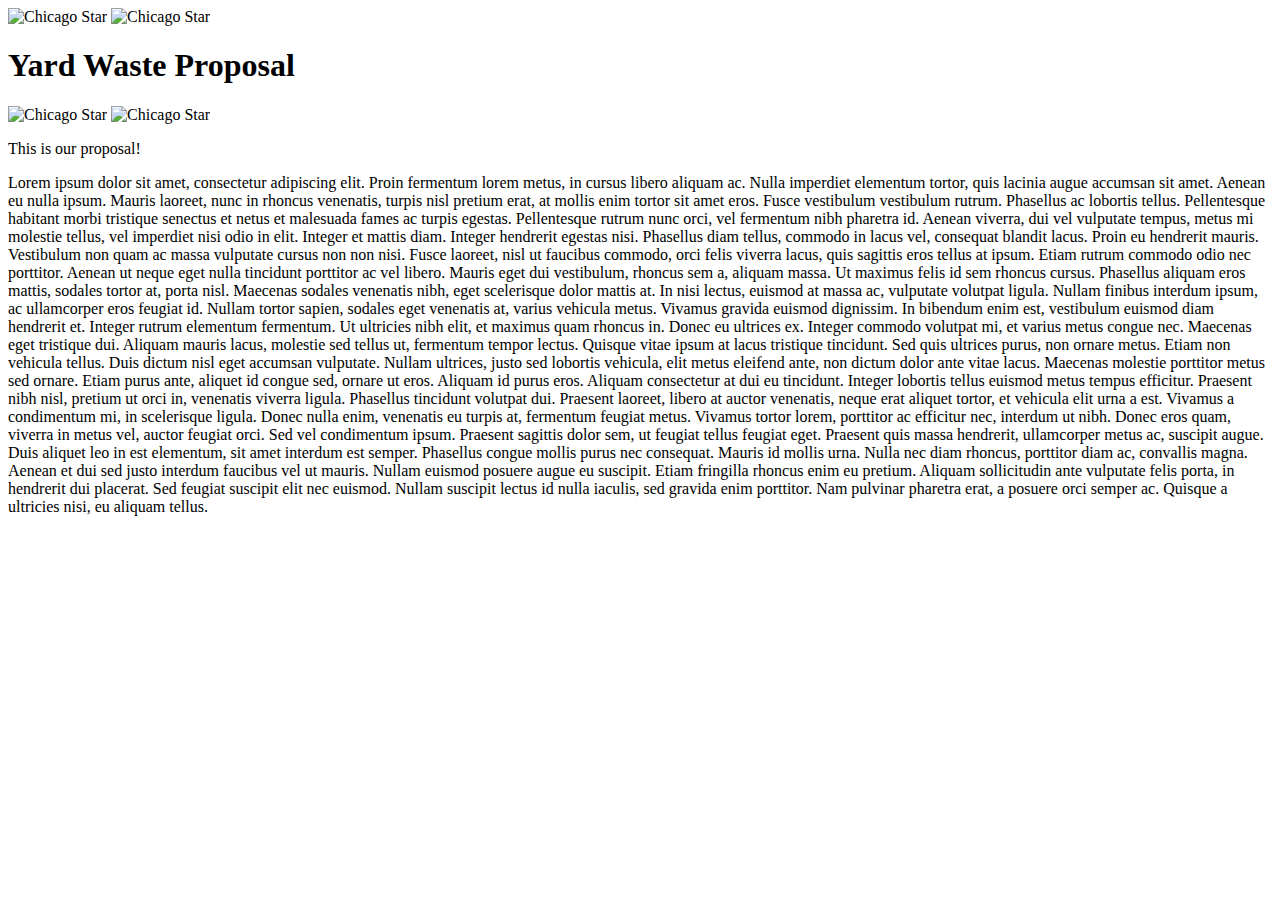
==== index.html @ 3cdbc8b5 "Lorem Ipsum to test formatting" ====
<!DOCTYPE html>
<html xml:lang="en" lang="en">
<head>
	<meta charset="utf-8" />
	<title>Chicago Yard Waste</title>
	<link rel="stylesheet" type="text/css" media="screen" href="./css/reset.css" />
	<link rel="stylesheet" type="text/css" media="screen" href="./css/style.css" />
<body>
	<div class = "pageheader">
		<div class = "alignleft">
			<img src="./img/star.png" alt="Chicago Star" height="43" width="43">
			<img src="./img/star.png" alt="Chicago Star" height="43" width="43">
		</div>
		<h1>Yard Waste Proposal</h1>
		<div class = "alignright">
			<img src="./img/star.png" alt="Chicago Star" height="43" width="43">
			<img src="./img/star.png" alt="Chicago Star" height="43" width="43">
		</div>
	<div>
		<p>This is our proposal!</p>
		<p>

Lorem ipsum dolor sit amet, consectetur adipiscing elit. Proin fermentum lorem metus, in cursus libero aliquam ac. Nulla imperdiet elementum tortor, quis lacinia augue accumsan sit amet. Aenean eu nulla ipsum. Mauris laoreet, nunc in rhoncus venenatis, turpis nisl pretium erat, at mollis enim tortor sit amet eros. Fusce vestibulum vestibulum rutrum. Phasellus ac lobortis tellus. Pellentesque habitant morbi tristique senectus et netus et malesuada fames ac turpis egestas. Pellentesque rutrum nunc orci, vel fermentum nibh pharetra id. Aenean viverra, dui vel vulputate tempus, metus mi molestie tellus, vel imperdiet nisi odio in elit. Integer et mattis diam. Integer hendrerit egestas nisi.

Phasellus diam tellus, commodo in lacus vel, consequat blandit lacus. Proin eu hendrerit mauris. Vestibulum non quam ac massa vulputate cursus non non nisi. Fusce laoreet, nisl ut faucibus commodo, orci felis viverra lacus, quis sagittis eros tellus at ipsum. Etiam rutrum commodo odio nec porttitor. Aenean ut neque eget nulla tincidunt porttitor ac vel libero. Mauris eget dui vestibulum, rhoncus sem a, aliquam massa. Ut maximus felis id sem rhoncus cursus. Phasellus aliquam eros mattis, sodales tortor at, porta nisl. Maecenas sodales venenatis nibh, eget scelerisque dolor mattis at. In nisi lectus, euismod at massa ac, vulputate volutpat ligula. Nullam finibus interdum ipsum, ac ullamcorper eros feugiat id. Nullam tortor sapien, sodales eget venenatis at, varius vehicula metus. Vivamus gravida euismod dignissim. In bibendum enim est, vestibulum euismod diam hendrerit et.

Integer rutrum elementum fermentum. Ut ultricies nibh elit, et maximus quam rhoncus in. Donec eu ultrices ex. Integer commodo volutpat mi, et varius metus congue nec. Maecenas eget tristique dui. Aliquam mauris lacus, molestie sed tellus ut, fermentum tempor lectus. Quisque vitae ipsum at lacus tristique tincidunt. Sed quis ultrices purus, non ornare metus.

Etiam non vehicula tellus. Duis dictum nisl eget accumsan vulputate. Nullam ultrices, justo sed lobortis vehicula, elit metus eleifend ante, non dictum dolor ante vitae lacus. Maecenas molestie porttitor metus sed ornare. Etiam purus ante, aliquet id congue sed, ornare ut eros. Aliquam id purus eros. Aliquam consectetur at dui eu tincidunt. Integer lobortis tellus euismod metus tempus efficitur. Praesent nibh nisl, pretium ut orci in, venenatis viverra ligula. Phasellus tincidunt volutpat dui. Praesent laoreet, libero at auctor venenatis, neque erat aliquet tortor, et vehicula elit urna a est. Vivamus a condimentum mi, in scelerisque ligula. Donec nulla enim, venenatis eu turpis at, fermentum feugiat metus. Vivamus tortor lorem, porttitor ac efficitur nec, interdum ut nibh. Donec eros quam, viverra in metus vel, auctor feugiat orci.

Sed vel condimentum ipsum. Praesent sagittis dolor sem, ut feugiat tellus feugiat eget. Praesent quis massa hendrerit, ullamcorper metus ac, suscipit augue. Duis aliquet leo in est elementum, sit amet interdum est semper. Phasellus congue mollis purus nec consequat. Mauris id mollis urna. Nulla nec diam rhoncus, porttitor diam ac, convallis magna. Aenean et dui sed justo interdum faucibus vel ut mauris. Nullam euismod posuere augue eu suscipit. Etiam fringilla rhoncus enim eu pretium. Aliquam sollicitudin ante vulputate felis porta, in hendrerit dui placerat. Sed feugiat suscipit elit nec euismod. Nullam suscipit lectus id nulla iaculis, sed gravida enim porttitor. Nam pulvinar pharetra erat, a posuere orci semper ac. Quisque a ultricies nisi, eu aliquam tellus. </p>
	</div>
</body>
</html>
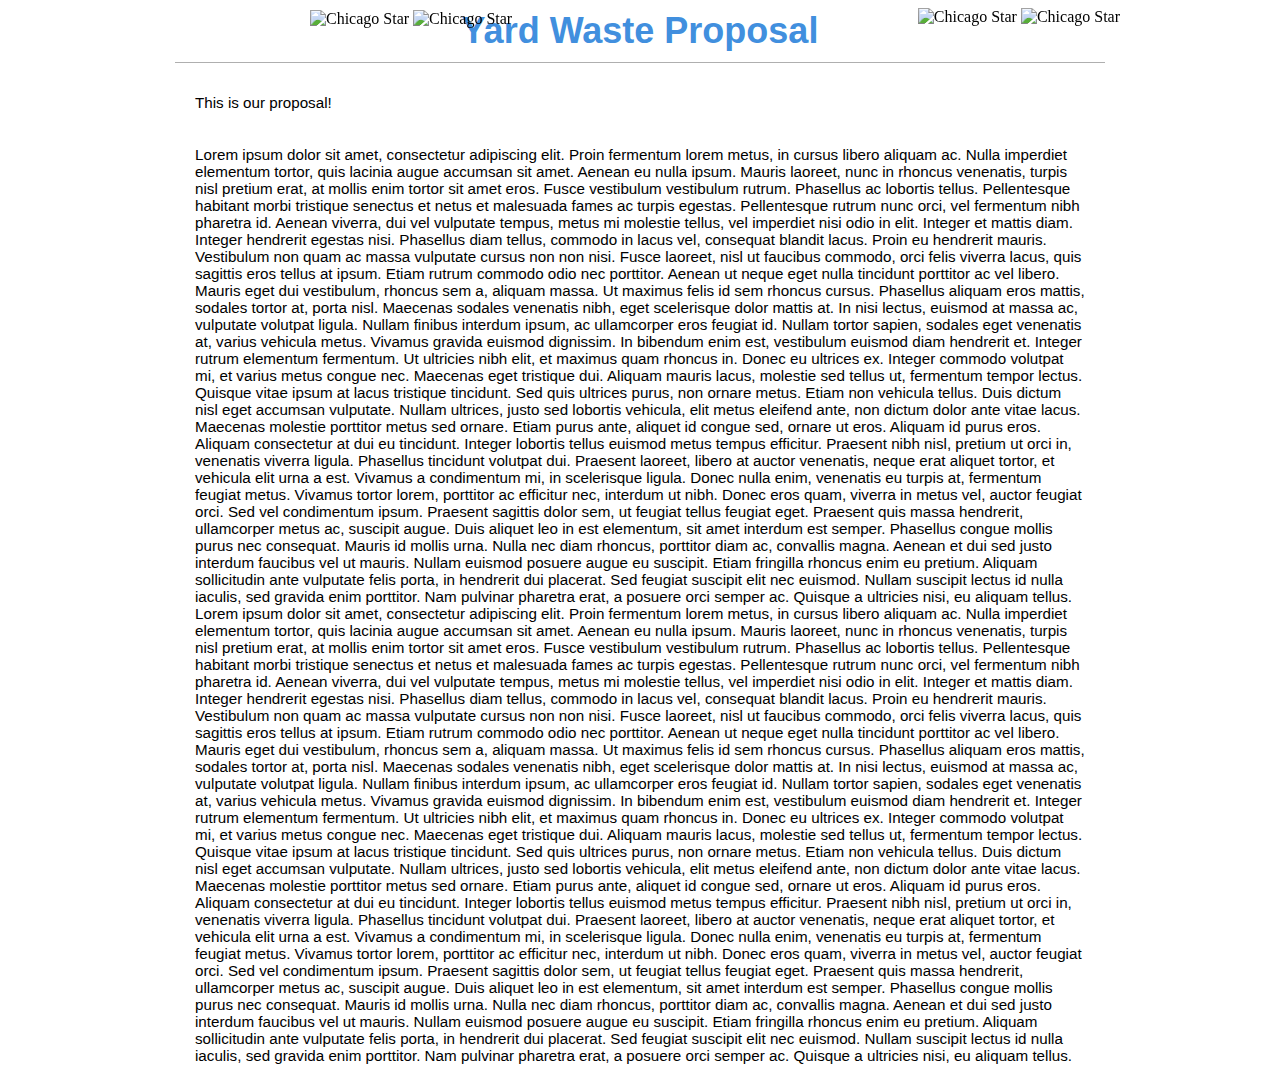
==== commit 20cb6cc5: "Added necessary </div> that was causing bug" ====
--- a/index.html
+++ b/index.html
@@ -16,6 +16,7 @@
 			<img src="./img/star.png" alt="Chicago Star" height="43" width="43">
 			<img src="./img/star.png" alt="Chicago Star" height="43" width="43">
 		</div>
+	</div>
 	<div>
 		<p>This is our proposal!</p>
 		<p>
@@ -28,7 +29,17 @@
 
 Etiam non vehicula tellus. Duis dictum nisl eget accumsan vulputate. Nullam ultrices, justo sed lobortis vehicula, elit metus eleifend ante, non dictum dolor ante vitae lacus. Maecenas molestie porttitor metus sed ornare. Etiam purus ante, aliquet id congue sed, ornare ut eros. Aliquam id purus eros. Aliquam consectetur at dui eu tincidunt. Integer lobortis tellus euismod metus tempus efficitur. Praesent nibh nisl, pretium ut orci in, venenatis viverra ligula. Phasellus tincidunt volutpat dui. Praesent laoreet, libero at auctor venenatis, neque erat aliquet tortor, et vehicula elit urna a est. Vivamus a condimentum mi, in scelerisque ligula. Donec nulla enim, venenatis eu turpis at, fermentum feugiat metus. Vivamus tortor lorem, porttitor ac efficitur nec, interdum ut nibh. Donec eros quam, viverra in metus vel, auctor feugiat orci.
 
-Sed vel condimentum ipsum. Praesent sagittis dolor sem, ut feugiat tellus feugiat eget. Praesent quis massa hendrerit, ullamcorper metus ac, suscipit augue. Duis aliquet leo in est elementum, sit amet interdum est semper. Phasellus congue mollis purus nec consequat. Mauris id mollis urna. Nulla nec diam rhoncus, porttitor diam ac, convallis magna. Aenean et dui sed justo interdum faucibus vel ut mauris. Nullam euismod posuere augue eu suscipit. Etiam fringilla rhoncus enim eu pretium. Aliquam sollicitudin ante vulputate felis porta, in hendrerit dui placerat. Sed feugiat suscipit elit nec euismod. Nullam suscipit lectus id nulla iaculis, sed gravida enim porttitor. Nam pulvinar pharetra erat, a posuere orci semper ac. Quisque a ultricies nisi, eu aliquam tellus. </p>
+Sed vel condimentum ipsum. Praesent sagittis dolor sem, ut feugiat tellus feugiat eget. Praesent quis massa hendrerit, ullamcorper metus ac, suscipit augue. Duis aliquet leo in est elementum, sit amet interdum est semper. Phasellus congue mollis purus nec consequat. Mauris id mollis urna. Nulla nec diam rhoncus, porttitor diam ac, convallis magna. Aenean et dui sed justo interdum faucibus vel ut mauris. Nullam euismod posuere augue eu suscipit. Etiam fringilla rhoncus enim eu pretium. Aliquam sollicitudin ante vulputate felis porta, in hendrerit dui placerat. Sed feugiat suscipit elit nec euismod. Nullam suscipit lectus id nulla iaculis, sed gravida enim porttitor. Nam pulvinar pharetra erat, a posuere orci semper ac. Quisque a ultricies nisi, eu aliquam tellus.
+
+Lorem ipsum dolor sit amet, consectetur adipiscing elit. Proin fermentum lorem metus, in cursus libero aliquam ac. Nulla imperdiet elementum tortor, quis lacinia augue accumsan sit amet. Aenean eu nulla ipsum. Mauris laoreet, nunc in rhoncus venenatis, turpis nisl pretium erat, at mollis enim tortor sit amet eros. Fusce vestibulum vestibulum rutrum. Phasellus ac lobortis tellus. Pellentesque habitant morbi tristique senectus et netus et malesuada fames ac turpis egestas. Pellentesque rutrum nunc orci, vel fermentum nibh pharetra id. Aenean viverra, dui vel vulputate tempus, metus mi molestie tellus, vel imperdiet nisi odio in elit. Integer et mattis diam. Integer hendrerit egestas nisi.
+
+Phasellus diam tellus, commodo in lacus vel, consequat blandit lacus. Proin eu hendrerit mauris. Vestibulum non quam ac massa vulputate cursus non non nisi. Fusce laoreet, nisl ut faucibus commodo, orci felis viverra lacus, quis sagittis eros tellus at ipsum. Etiam rutrum commodo odio nec porttitor. Aenean ut neque eget nulla tincidunt porttitor ac vel libero. Mauris eget dui vestibulum, rhoncus sem a, aliquam massa. Ut maximus felis id sem rhoncus cursus. Phasellus aliquam eros mattis, sodales tortor at, porta nisl. Maecenas sodales venenatis nibh, eget scelerisque dolor mattis at. In nisi lectus, euismod at massa ac, vulputate volutpat ligula. Nullam finibus interdum ipsum, ac ullamcorper eros feugiat id. Nullam tortor sapien, sodales eget venenatis at, varius vehicula metus. Vivamus gravida euismod dignissim. In bibendum enim est, vestibulum euismod diam hendrerit et.
+
+Integer rutrum elementum fermentum. Ut ultricies nibh elit, et maximus quam rhoncus in. Donec eu ultrices ex. Integer commodo volutpat mi, et varius metus congue nec. Maecenas eget tristique dui. Aliquam mauris lacus, molestie sed tellus ut, fermentum tempor lectus. Quisque vitae ipsum at lacus tristique tincidunt. Sed quis ultrices purus, non ornare metus.
+
+Etiam non vehicula tellus. Duis dictum nisl eget accumsan vulputate. Nullam ultrices, justo sed lobortis vehicula, elit metus eleifend ante, non dictum dolor ante vitae lacus. Maecenas molestie porttitor metus sed ornare. Etiam purus ante, aliquet id congue sed, ornare ut eros. Aliquam id purus eros. Aliquam consectetur at dui eu tincidunt. Integer lobortis tellus euismod metus tempus efficitur. Praesent nibh nisl, pretium ut orci in, venenatis viverra ligula. Phasellus tincidunt volutpat dui. Praesent laoreet, libero at auctor venenatis, neque erat aliquet tortor, et vehicula elit urna a est. Vivamus a condimentum mi, in scelerisque ligula. Donec nulla enim, venenatis eu turpis at, fermentum feugiat metus. Vivamus tortor lorem, porttitor ac efficitur nec, interdum ut nibh. Donec eros quam, viverra in metus vel, auctor feugiat orci.
+
+Sed vel condimentum ipsum. Praesent sagittis dolor sem, ut feugiat tellus feugiat eget. Praesent quis massa hendrerit, ullamcorper metus ac, suscipit augue. Duis aliquet leo in est elementum, sit amet interdum est semper. Phasellus congue mollis purus nec consequat. Mauris id mollis urna. Nulla nec diam rhoncus, porttitor diam ac, convallis magna. Aenean et dui sed justo interdum faucibus vel ut mauris. Nullam euismod posuere augue eu suscipit. Etiam fringilla rhoncus enim eu pretium. Aliquam sollicitudin ante vulputate felis porta, in hendrerit dui placerat. Sed feugiat suscipit elit nec euismod. Nullam suscipit lectus id nulla iaculis, sed gravida enim porttitor. Nam pulvinar pharetra erat, a posuere orci semper ac. Quisque a ultricies nisi, eu aliquam tellus.  </p>
 	</div>
 </body>
 </html>
--- a/css/style.css
+++ b/css/style.css
@@ -0,0 +1,142 @@
+@font-face{
+	font-family: 'Noto Sans', sans-serif;
+	src: url("https://fonts.googleapis.com/css?family=Noto+Sans" rel="stylesheet");
+}
+
+div{
+	position:relative;
+	width: 960px;
+	margin: 15px auto;
+	margin-top: 84px;
+}
+
+p {
+	font-size: 95%;
+	padding:10px 35px;
+	font-family: 'Noto Sans', sans-serif;
+}
+
+h1 {
+	padding: 10px 10px;
+	border-bottom:1px solid rgb(175, 175, 175);
+	font-family: 'Noto Sans', sans-serif;
+	margin-top: 0px;
+	margin-bottom: 0px;
+	margin-left: 15px;
+	margin-right: 15px;
+	color: #418FDE;
+	font-size: 225%;
+	font-weight: bold;
+	text-align: center;
+}
+
+h2 {
+	padding: 10px 10px;
+	border-top:1px solid rgb(175, 175, 175);
+	border-bottom:1px solid rgb(175, 175, 175);
+	font-family: 'Noto Sans', sans-serif;
+	margin-top: 0px;
+	margin-bottom: 0px;
+	margin-left: 15px;
+	margin-right: 15px;
+	color: #1d4596;
+	font-size: 150%;
+	font-weight: bold; }
+
+h3 {
+	font-family: 'Noto Sans', sans-serif;
+	padding: 5px 35px 2.5px;
+	font-size: medium;
+	font-weight: 550;
+	color: black;
+}
+
+h4 {
+	position:absolute;
+	font-family: 'Noto Sans', sans-serif;
+	padding: 2.5px 35px;
+	font-size: 90%;
+	margin-top: 25px;
+	margin-bottom: 10px;
+}
+
+ul{
+	padding: 0px 65px;
+}
+
+ul li{
+	font-size: 95%;
+	margin: 10px;
+	list-style-type: disc;
+}
+
+footer {
+   	position:absolute;
+	text-align: center;
+	bottom:0;
+ 	width:100%;
+}
+
+a {
+	font-family: 'Noto Sans', sans-serif;
+}
+
+/* contact information sytling */
+p.contact_info{
+	font-weight:bold;
+	font-size: 90%;
+	margin: 0.5px;
+	padding: .5px 25px;
+	text-align: center;
+}
+
+a.links{
+	color: #1f4075;
+	font-size: 90%;
+	text-align: center;
+	font-weight: bold;
+}
+div.links{
+	text-align: center;
+	width: 960px;
+	margin-top: 10px;
+}
+
+img.links{
+	padding: 0.5px 0px 0px 25px;
+}
+
+.alignleft {
+	position: fixed;
+	margin-top: 10px;
+	margin-bottom: 5.5px;
+	margin-left: 150px;
+	width: 960px;
+	float: left;
+	text-align: left;
+}
+
+.alignright {
+	position: fixed;
+	margin-top: -55px;
+	margin-bottom: 5.5px;
+	margin-right: 250px;
+	width: 960px;
+	float: right;
+	text-align: right;
+}
+.pageheader{
+	position:fixed;
+	top: 0;
+	margin: 0px auto;
+	width: 75%;
+	left: 50%;
+	margin-left: -37.5%;
+	z-index: 100;
+	background-color: white;
+}
+
+.video{
+	width: inherit;
+	text-align:center;
+}
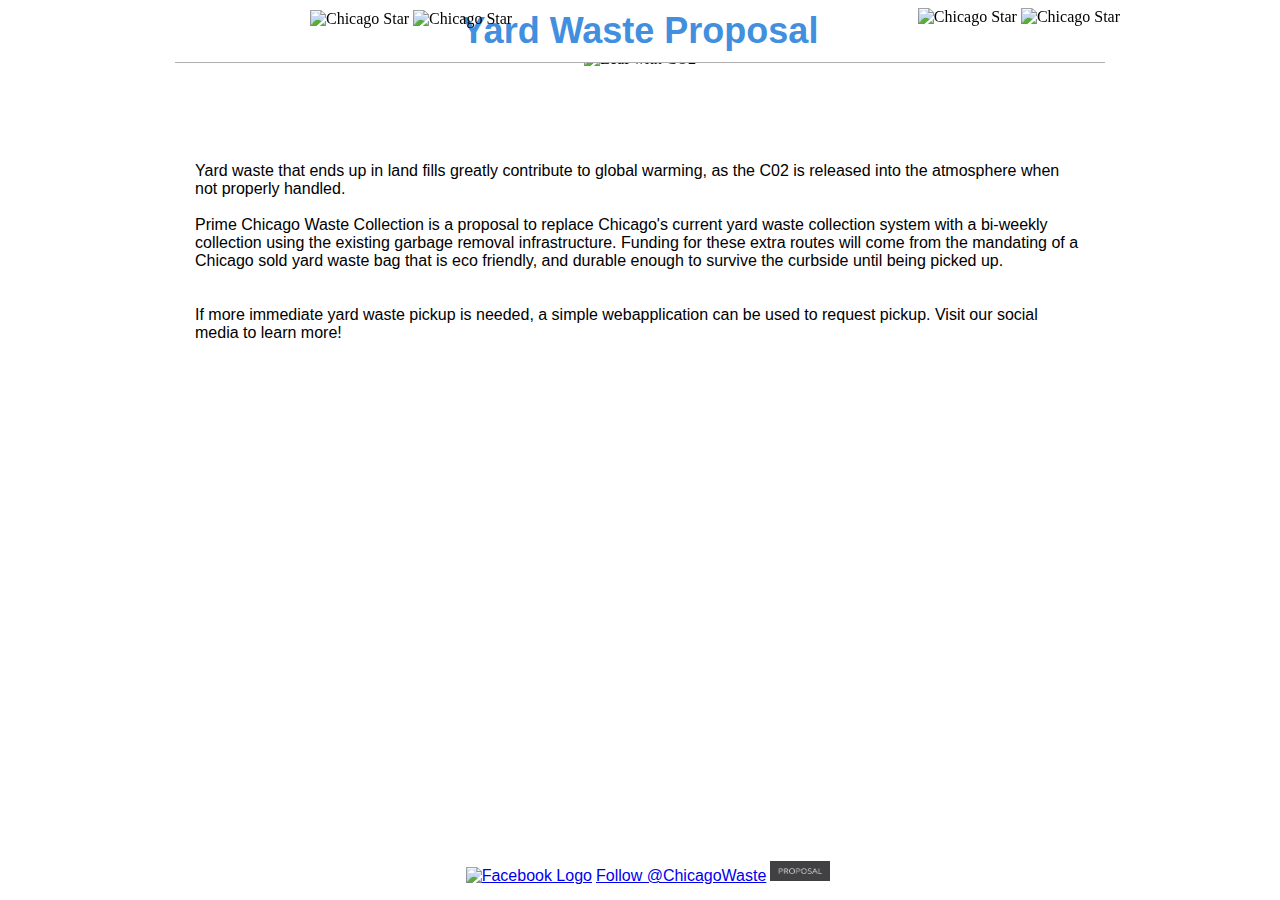
==== commit b0834c84: "Added further styling and proposal page" ====
--- a/index.html
+++ b/index.html
@@ -17,29 +17,21 @@
 			<img src="./img/star.png" alt="Chicago Star" height="43" width="43">
 		</div>
 	</div>
+	<div class="image">
+		<img src="./img/co2.jpg" alt="Leaf with CO2" height="300" width="300">
+	</div>
 	<div>
-		<p>This is our proposal!</p>
-		<p>
-
-Lorem ipsum dolor sit amet, consectetur adipiscing elit. Proin fermentum lorem metus, in cursus libero aliquam ac. Nulla imperdiet elementum tortor, quis lacinia augue accumsan sit amet. Aenean eu nulla ipsum. Mauris laoreet, nunc in rhoncus venenatis, turpis nisl pretium erat, at mollis enim tortor sit amet eros. Fusce vestibulum vestibulum rutrum. Phasellus ac lobortis tellus. Pellentesque habitant morbi tristique senectus et netus et malesuada fames ac turpis egestas. Pellentesque rutrum nunc orci, vel fermentum nibh pharetra id. Aenean viverra, dui vel vulputate tempus, metus mi molestie tellus, vel imperdiet nisi odio in elit. Integer et mattis diam. Integer hendrerit egestas nisi.
-
-Phasellus diam tellus, commodo in lacus vel, consequat blandit lacus. Proin eu hendrerit mauris. Vestibulum non quam ac massa vulputate cursus non non nisi. Fusce laoreet, nisl ut faucibus commodo, orci felis viverra lacus, quis sagittis eros tellus at ipsum. Etiam rutrum commodo odio nec porttitor. Aenean ut neque eget nulla tincidunt porttitor ac vel libero. Mauris eget dui vestibulum, rhoncus sem a, aliquam massa. Ut maximus felis id sem rhoncus cursus. Phasellus aliquam eros mattis, sodales tortor at, porta nisl. Maecenas sodales venenatis nibh, eget scelerisque dolor mattis at. In nisi lectus, euismod at massa ac, vulputate volutpat ligula. Nullam finibus interdum ipsum, ac ullamcorper eros feugiat id. Nullam tortor sapien, sodales eget venenatis at, varius vehicula metus. Vivamus gravida euismod dignissim. In bibendum enim est, vestibulum euismod diam hendrerit et.
-
-Integer rutrum elementum fermentum. Ut ultricies nibh elit, et maximus quam rhoncus in. Donec eu ultrices ex. Integer commodo volutpat mi, et varius metus congue nec. Maecenas eget tristique dui. Aliquam mauris lacus, molestie sed tellus ut, fermentum tempor lectus. Quisque vitae ipsum at lacus tristique tincidunt. Sed quis ultrices purus, non ornare metus.
-
-Etiam non vehicula tellus. Duis dictum nisl eget accumsan vulputate. Nullam ultrices, justo sed lobortis vehicula, elit metus eleifend ante, non dictum dolor ante vitae lacus. Maecenas molestie porttitor metus sed ornare. Etiam purus ante, aliquet id congue sed, ornare ut eros. Aliquam id purus eros. Aliquam consectetur at dui eu tincidunt. Integer lobortis tellus euismod metus tempus efficitur. Praesent nibh nisl, pretium ut orci in, venenatis viverra ligula. Phasellus tincidunt volutpat dui. Praesent laoreet, libero at auctor venenatis, neque erat aliquet tortor, et vehicula elit urna a est. Vivamus a condimentum mi, in scelerisque ligula. Donec nulla enim, venenatis eu turpis at, fermentum feugiat metus. Vivamus tortor lorem, porttitor ac efficitur nec, interdum ut nibh. Donec eros quam, viverra in metus vel, auctor feugiat orci.
-
-Sed vel condimentum ipsum. Praesent sagittis dolor sem, ut feugiat tellus feugiat eget. Praesent quis massa hendrerit, ullamcorper metus ac, suscipit augue. Duis aliquet leo in est elementum, sit amet interdum est semper. Phasellus congue mollis purus nec consequat. Mauris id mollis urna. Nulla nec diam rhoncus, porttitor diam ac, convallis magna. Aenean et dui sed justo interdum faucibus vel ut mauris. Nullam euismod posuere augue eu suscipit. Etiam fringilla rhoncus enim eu pretium. Aliquam sollicitudin ante vulputate felis porta, in hendrerit dui placerat. Sed feugiat suscipit elit nec euismod. Nullam suscipit lectus id nulla iaculis, sed gravida enim porttitor. Nam pulvinar pharetra erat, a posuere orci semper ac. Quisque a ultricies nisi, eu aliquam tellus.
-
-Lorem ipsum dolor sit amet, consectetur adipiscing elit. Proin fermentum lorem metus, in cursus libero aliquam ac. Nulla imperdiet elementum tortor, quis lacinia augue accumsan sit amet. Aenean eu nulla ipsum. Mauris laoreet, nunc in rhoncus venenatis, turpis nisl pretium erat, at mollis enim tortor sit amet eros. Fusce vestibulum vestibulum rutrum. Phasellus ac lobortis tellus. Pellentesque habitant morbi tristique senectus et netus et malesuada fames ac turpis egestas. Pellentesque rutrum nunc orci, vel fermentum nibh pharetra id. Aenean viverra, dui vel vulputate tempus, metus mi molestie tellus, vel imperdiet nisi odio in elit. Integer et mattis diam. Integer hendrerit egestas nisi.
-
-Phasellus diam tellus, commodo in lacus vel, consequat blandit lacus. Proin eu hendrerit mauris. Vestibulum non quam ac massa vulputate cursus non non nisi. Fusce laoreet, nisl ut faucibus commodo, orci felis viverra lacus, quis sagittis eros tellus at ipsum. Etiam rutrum commodo odio nec porttitor. Aenean ut neque eget nulla tincidunt porttitor ac vel libero. Mauris eget dui vestibulum, rhoncus sem a, aliquam massa. Ut maximus felis id sem rhoncus cursus. Phasellus aliquam eros mattis, sodales tortor at, porta nisl. Maecenas sodales venenatis nibh, eget scelerisque dolor mattis at. In nisi lectus, euismod at massa ac, vulputate volutpat ligula. Nullam finibus interdum ipsum, ac ullamcorper eros feugiat id. Nullam tortor sapien, sodales eget venenatis at, varius vehicula metus. Vivamus gravida euismod dignissim. In bibendum enim est, vestibulum euismod diam hendrerit et.
-
-Integer rutrum elementum fermentum. Ut ultricies nibh elit, et maximus quam rhoncus in. Donec eu ultrices ex. Integer commodo volutpat mi, et varius metus congue nec. Maecenas eget tristique dui. Aliquam mauris lacus, molestie sed tellus ut, fermentum tempor lectus. Quisque vitae ipsum at lacus tristique tincidunt. Sed quis ultrices purus, non ornare metus.
-
-Etiam non vehicula tellus. Duis dictum nisl eget accumsan vulputate. Nullam ultrices, justo sed lobortis vehicula, elit metus eleifend ante, non dictum dolor ante vitae lacus. Maecenas molestie porttitor metus sed ornare. Etiam purus ante, aliquet id congue sed, ornare ut eros. Aliquam id purus eros. Aliquam consectetur at dui eu tincidunt. Integer lobortis tellus euismod metus tempus efficitur. Praesent nibh nisl, pretium ut orci in, venenatis viverra ligula. Phasellus tincidunt volutpat dui. Praesent laoreet, libero at auctor venenatis, neque erat aliquet tortor, et vehicula elit urna a est. Vivamus a condimentum mi, in scelerisque ligula. Donec nulla enim, venenatis eu turpis at, fermentum feugiat metus. Vivamus tortor lorem, porttitor ac efficitur nec, interdum ut nibh. Donec eros quam, viverra in metus vel, auctor feugiat orci.
-
-Sed vel condimentum ipsum. Praesent sagittis dolor sem, ut feugiat tellus feugiat eget. Praesent quis massa hendrerit, ullamcorper metus ac, suscipit augue. Duis aliquet leo in est elementum, sit amet interdum est semper. Phasellus congue mollis purus nec consequat. Mauris id mollis urna. Nulla nec diam rhoncus, porttitor diam ac, convallis magna. Aenean et dui sed justo interdum faucibus vel ut mauris. Nullam euismod posuere augue eu suscipit. Etiam fringilla rhoncus enim eu pretium. Aliquam sollicitudin ante vulputate felis porta, in hendrerit dui placerat. Sed feugiat suscipit elit nec euismod. Nullam suscipit lectus id nulla iaculis, sed gravida enim porttitor. Nam pulvinar pharetra erat, a posuere orci semper ac. Quisque a ultricies nisi, eu aliquam tellus.  </p>
+		<p>Yard waste that ends up in land fills greatly contribute to global warming, as the C02 is released into the atmosphere when not properly handled. 
+		<br><br>
+	Prime Chicago Waste Collection is a proposal to replace Chicago's current yard waste collection system with a bi-weekly collection using the existing garbage removal infrastructure. Funding for these extra routes will come from the mandating of a Chicago sold yard waste bag that is eco friendly, and durable enough to survive the curbside until being picked up.</p>
+		<p>If more immediate yard waste pickup is needed, a simple webapplication can be used to request pickup. Visit our social media to learn more!</p>
 	</div>
+<footer>
+	<div class="links">
+		<a href="https://www.facebook.com/Chicagowastecollection-1859800090809855/"><img src="./img/fblogo.png" alt = "Facebook Logo" width="20" height="20"></a>
+		<a href="https://twitter.com/ChicagoWaste?ref_src=twsrc%5Etfw" class="twitter-follow-button" data-show-count="false">Follow @ChicagoWaste</a><script async src="https://platform.twitter.com/widgets.js" charset="utf-8"></script>
+		<a href="./Proposal/index.html"><img src="./img/proposal.png" alt="Proposal" width="60" height="20"></a>
+	</div>
+</footer>
 </body>
 </html>
--- a/css/style.css
+++ b/css/style.css
@@ -11,7 +11,7 @@
 }
 
 p {
-	font-size: 95%;
+	font-size: 100%;
 	padding:10px 35px;
 	font-family: 'Noto Sans', sans-serif;
 }
@@ -102,6 +102,19 @@
 	margin-top: 10px;
 }
 
+div.image{
+	text-align:center;
+	width: 960px;
+	margin:auto;
+	margin-top: 50px;
+}
+
+div.document{
+	position:relative;
+	width: 960px;
+	margin: 15px auto;
+}
+
 img.links{
 	padding: 0.5px 0px 0px 25px;
 }
@@ -140,3 +153,12 @@
 	width: inherit;
 	text-align:center;
 }
+
+iframe{
+	border: 0;
+       	position:fixed;
+	margin-top:0;
+	padding-top:0;
+       	width:100%;
+       	height:100%
+}
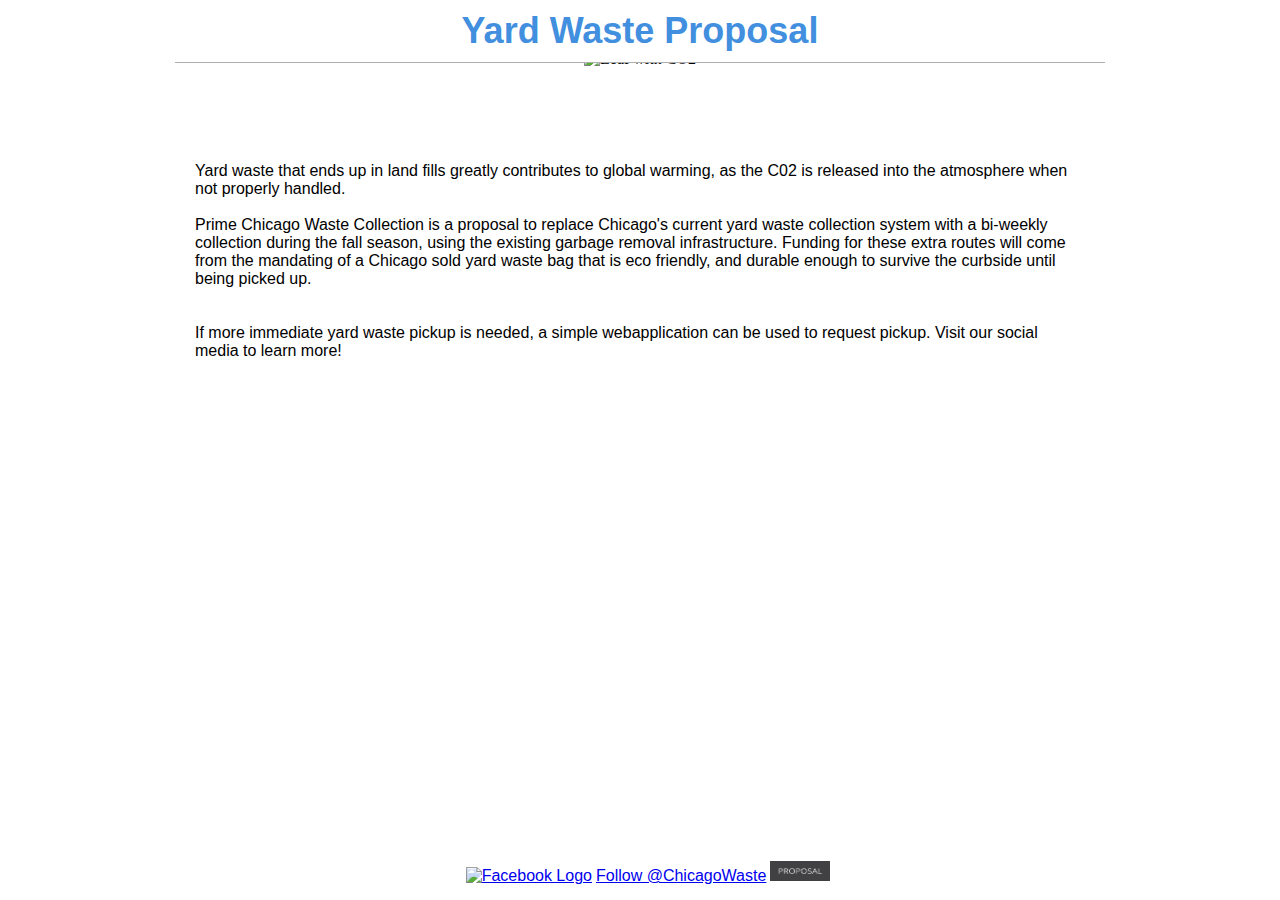
==== commit bb7ca348: "Fixed Typo on homepage" ====
--- a/index.html
+++ b/index.html
@@ -7,23 +7,15 @@
 	<link rel="stylesheet" type="text/css" media="screen" href="./css/style.css" />
 <body>
 	<div class = "pageheader">
-		<div class = "alignleft">
-			<img src="./img/star.png" alt="Chicago Star" height="43" width="43">
-			<img src="./img/star.png" alt="Chicago Star" height="43" width="43">
-		</div>
 		<h1>Yard Waste Proposal</h1>
-		<div class = "alignright">
-			<img src="./img/star.png" alt="Chicago Star" height="43" width="43">
-			<img src="./img/star.png" alt="Chicago Star" height="43" width="43">
-		</div>
 	</div>
 	<div class="image">
-		<img src="./img/co2.jpg" alt="Leaf with CO2" height="300" width="300">
+		<img src="./img/co2.jpg" alt="Leaf with CO2" height="300" width="600">
 	</div>
 	<div>
-		<p>Yard waste that ends up in land fills greatly contribute to global warming, as the C02 is released into the atmosphere when not properly handled. 
+		<p>Yard waste that ends up in land fills greatly contributes to global warming, as the C02 is released into the atmosphere when not properly handled. 
 		<br><br>
-	Prime Chicago Waste Collection is a proposal to replace Chicago's current yard waste collection system with a bi-weekly collection using the existing garbage removal infrastructure. Funding for these extra routes will come from the mandating of a Chicago sold yard waste bag that is eco friendly, and durable enough to survive the curbside until being picked up.</p>
+	Prime Chicago Waste Collection is a proposal to replace Chicago's current yard waste collection system with a bi-weekly collection during the fall season, using the existing garbage removal infrastructure. Funding for these extra routes will come from the mandating of a Chicago sold yard waste bag that is eco friendly, and durable enough to survive the curbside until being picked up.</p>
 		<p>If more immediate yard waste pickup is needed, a simple webapplication can be used to request pickup. Visit our social media to learn more!</p>
 	</div>
 <footer>
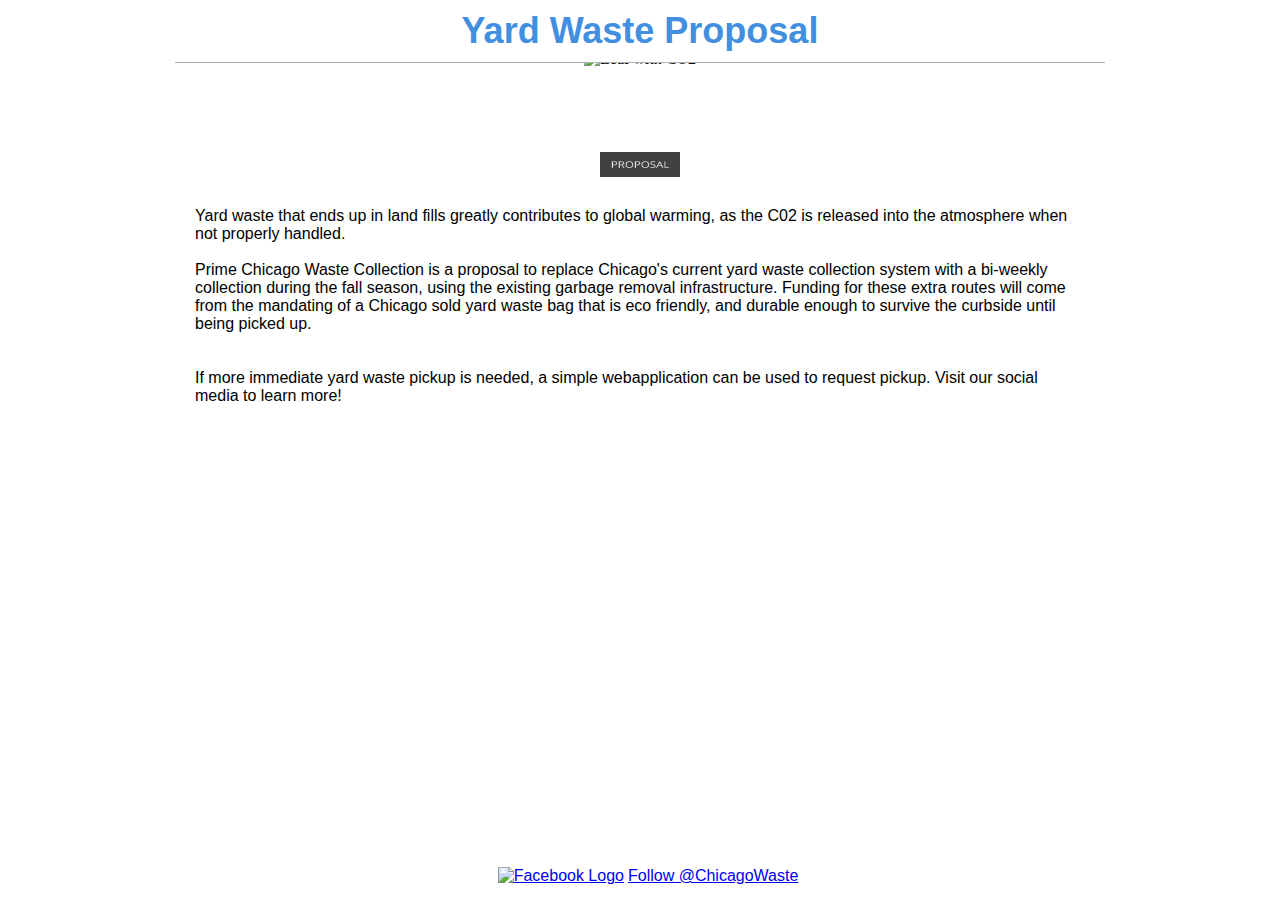
==== commit d5139897: "Moved proposal button" ====
--- a/index.html
+++ b/index.html
@@ -13,6 +13,9 @@
 		<img src="./img/co2.jpg" alt="Leaf with CO2" height="300" width="600">
 	</div>
 	<div>
+		<div class="links">
+			<a href="./Proposal/index.html"><img src="./img/proposal.png" alt="Proposal" width="80" height="25"></a>
+		</div>
 		<p>Yard waste that ends up in land fills greatly contributes to global warming, as the C02 is released into the atmosphere when not properly handled. 
 		<br><br>
 	Prime Chicago Waste Collection is a proposal to replace Chicago's current yard waste collection system with a bi-weekly collection during the fall season, using the existing garbage removal infrastructure. Funding for these extra routes will come from the mandating of a Chicago sold yard waste bag that is eco friendly, and durable enough to survive the curbside until being picked up.</p>
@@ -22,7 +25,7 @@
 	<div class="links">
 		<a href="https://www.facebook.com/Chicagowastecollection-1859800090809855/"><img src="./img/fblogo.png" alt = "Facebook Logo" width="20" height="20"></a>
 		<a href="https://twitter.com/ChicagoWaste?ref_src=twsrc%5Etfw" class="twitter-follow-button" data-show-count="false">Follow @ChicagoWaste</a><script async src="https://platform.twitter.com/widgets.js" charset="utf-8"></script>
-		<a href="./Proposal/index.html"><img src="./img/proposal.png" alt="Proposal" width="60" height="20"></a>
+
 	</div>
 </footer>
 </body>
